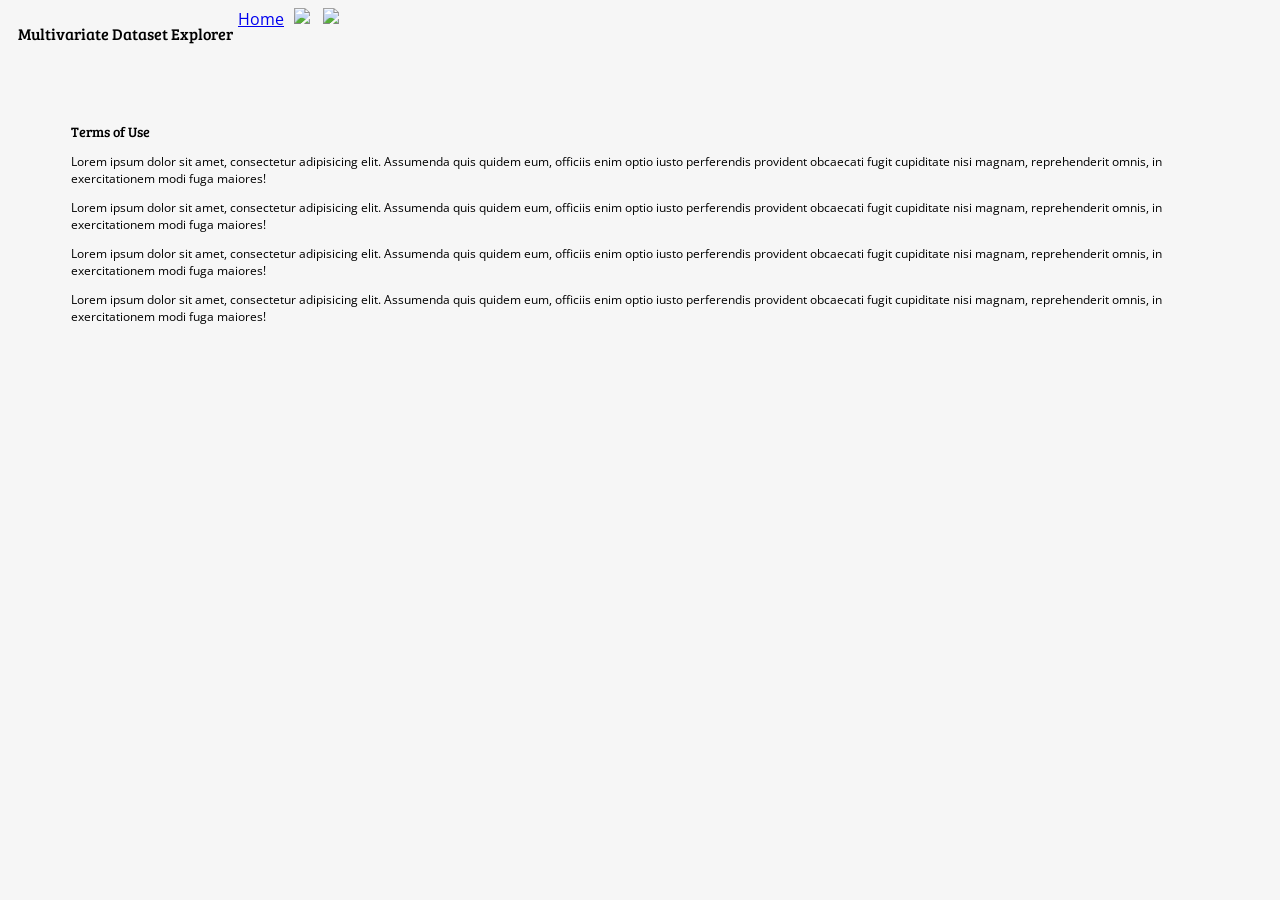
==== terms/index.html @ 765333ae "small styling changes to stylesheet" ====
<!DOCTYPE html>
<meta charset="utf-8">

<link rel="stylesheet" href="/css/style.css"/>
<link href="https://fonts.googleapis.com/css2?family=Bree+Serif&family=Open+Sans&display=swap" rel="stylesheet">
<link href="https://use.fontawesome.com/releases/v5.15.3/css/all.css" rel="stylesheet"/>

<title>Multivariate Dataset Explorer - Terms of Use</title>

<header class="title">
    <h1>Multivariate Dataset Explorer</h1>
    <nav><a href="/">Home</a></nav>
    <div class="logos">
    <a href="https://www.mobilise-d.eu/" target="_blank"><img src="/img/Mobilie-D_log_grey.png" style="height:25px"></a>
        <a href="https://www.ncl.ac.uk/" target="_blank"><img src="/img/Newcastle_University_logo_grey.png" style="height:40px"></a>
    </div>
</header>

<body>
<div class="content-block">
    <h2>Terms of Use</h2>
    <p>Lorem ipsum dolor sit amet, consectetur adipisicing elit. Assumenda quis quidem eum, officiis enim optio iusto perferendis provident obcaecati fugit cupiditate nisi magnam, reprehenderit omnis, in exercitationem modi fuga maiores!</p>
    <p>Lorem ipsum dolor sit amet, consectetur adipisicing elit. Assumenda quis quidem eum, officiis enim optio iusto perferendis provident obcaecati fugit cupiditate nisi magnam, reprehenderit omnis, in exercitationem modi fuga maiores!</p>
    <p>Lorem ipsum dolor sit amet, consectetur adipisicing elit. Assumenda quis quidem eum, officiis enim optio iusto perferendis provident obcaecati fugit cupiditate nisi magnam, reprehenderit omnis, in exercitationem modi fuga maiores!</p>
    <p>Lorem ipsum dolor sit amet, consectetur adipisicing elit. Assumenda quis quidem eum, officiis enim optio iusto perferendis provident obcaecati fugit cupiditate nisi magnam, reprehenderit omnis, in exercitationem modi fuga maiores!</p>
</div>
</body>
---- css/style.css ----
/* bree-serif-regular - latin */
@font-face {
  font-family: 'Bree Serif';
  font-style: normal;
  font-weight: 400;
}

/* open-sans-regular - latin */
@font-face {
  font-family: 'Open Sans';
  font-style: normal;
  font-weight: 400;
}

body {
  min-width: 760px;
  background-color: #F6F6F6;
  font-family: 'Open Sans';
  overflow: hidden;
}

h1, h2, h3, h4 {
  font-family: 'Bree Serif';
  font-weight: normal;
  margin: 0 0 5px 0;
}

.title {
  height: 50px;
  display: flex;
  flex-direction: row;
}

.title h1 {
  margin-left: 10px;
  margin-top: 15px;
}

.title a {
  margin-top: 5px;
  margin-bottom: 2px;
  margin-right: 5px;
  margin-left: 5px;
}

.title.logos {
  display: flex;
  flex-direction: row;
  margin-left: auto;
  margin-right: 10px;
  align-items: center;
}


p, text, div, select {
  font-size: 12px;
  font-family: 'Open Sans';
}

h1 {
  font-size: 16px;
}

h2 {
  font-size: 14px;
}

h3 {
  font-size: 12px;
}

h4 {
  font-size: 10px;
}


ul {
  clear: both;
  list-style: none;
  margin: 0;
  padding: 0;
}

li {
  float: left;
}

li:last-child {
  float: right;
}

/* #coloredDimensionLabel {
  font-size: 12px;
  margin: 0 0 5px 0;
} */

.arrow {
  font-size: 11px;
  cursor: move;
}

.canvas {
    background-color: #FFF;
    margin: 10px;
    padding: 10px;
    float: left;
    float: top;
}

/* #visibleDimensionsContainer{
    overflow-y: scroll;
    overflow-x: hidden;
    height: 380px
} */

.hidden {
    display: none;
}

.axis {
  cursor: move;
}

.axis .title, .dimension .title {
  transform: rotate(-21deg) translate(-5px,-6px);
  fill: #222;
}

.axis .title:hover {
  fill: #097DB3
}

.axis line,
.axis path {
  fill: none;
  stroke: #555;
  stroke-width: 1px;
}

.axis .tick text {
  fill: #222;
  pointer-events: none;
}

.axis.selected path,
.axis.selected line {
  fill: none;
  stroke: #222;
  stroke-width: 1px;
}

text {
    fill: #222;
}

/*.axis.selected .title {
  font-weight: bold;
}*/

.brush .extent {
  fill-opacity: .3;
  stroke: #fff;
  stroke-width: 1px;
}

pre {
  width: 100%;
  height: 300px;
  margin: 6px 12px;
  tab-size: 40;
  font-size: 10px;
  overflow: auto;
}

.button{
  cursor: default;
}

/*
.button:hover{
  fill: #097db3;
}
*/

/* .arrow-up {
  width: 0; 
  height: 0; 
  border-left: 5px solid transparent;
  border-right: 5px solid transparent;
  
  border-bottom: 8px solid black;
}

.arrow-down {
  width: 0; 
  height: 0; 
  border-left: 5px solid transparent;
  border-right: 5px solid transparent;
  
  border-top: 8px solid black;
} */

line {
  line-height: 200%;
}

/* Icon interaction */

.point {
  r: 2;
  stroke: none
}
.point:hover {
  r: 6;
  stroke: none
}

.point.selected {
  r: 6;
  stroke: black
}

.button text{
  font-size: 0.8em;
  fill: #ccc;
}

.button rect{
  fill: #fff;
  stroke: #ccc;
}

.button.active text{
  fill: #097DB3;
}

.button.active rect{
  stroke: #097DB3;
}

.button.active:hover text{
  fill: #FFC54E;
}

.button.active:hover rect{
  stroke: #FFC54E;
}

.button.selected text{
  fill: #FFF;
}

.button.selected.active text{
  fill: #FFF;
}

.button circle{
  r: 8;
  fill: #FFF;
}

.button.active circle{
  fill: #FFF;
}

.button.selected circle{
  fill: #CCC;
}

.button.selected.active circle{
  fill: #097DB3;
}

.button.selected.active:hover circle{
  fill: #FFC54E;
}

input::-webkit-outer-spin-button,
input::-webkit-inner-spin-button {
  -webkit-appearance: none;
  margin: 0;
}
input[type="number"] {
  -moz-appearance: textfield;
}

input[type="number"] {
  font-family: 'Open Sans';
  background: transparent;
  border: none;
}

input[type="number"]:hover, input[type="number"]:focus {
  background: #fff;
  border: solid;
  border-color: #ccc;
  border-width: thin;
  outline: none;
}

/* input[type="number"].focused {
  background: #fff;
  border: solid;
  border-color: #ccc;
  border-width: thin;
  outline: none;
} */

th {
  font-family: 'Bree Serif';
  font-weight: normal;
}

table, th, td {
  border: 1px solid black;
  border-collapse: collapse;
}

/* .path {
  r: 2;
  stroke: none
} */

.path.selected {
  /* paint-order: stroke fill; */
  stroke-width: 1.8;
  opacity: 1;
  /* stroke: black; */
}

.tooltip {
  position: absolute;
  /* width: 120px; */
  background-color: rgba(255, 255, 255, 0.5);
  color: #111;
  padding: 5px 0;
  border-radius: 6px;
}

th, td {
  padding-right: 3px;
  padding-left: 3px;
}

.content-block {
  width: 90%;
  margin: 4rem auto;
}
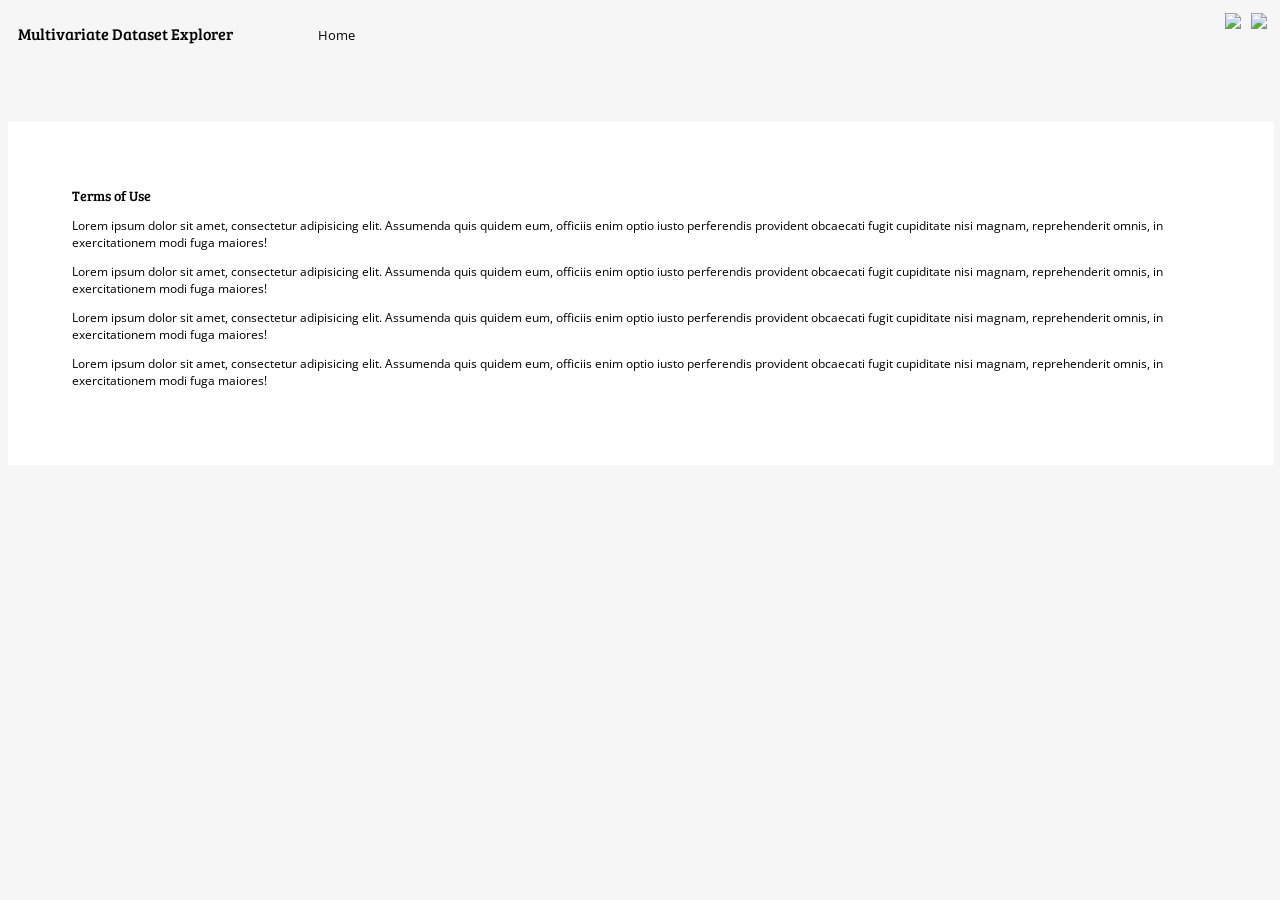
==== commit afdcff24: "added terms page, links, minor styling changes" ====
--- a/terms/index.html
+++ b/terms/index.html
@@ -1,9 +1,9 @@
 <!DOCTYPE html>
 <meta charset="utf-8">
 
-<link rel="stylesheet" href="/css/style.css"/>
+<link rel="stylesheet" href="/css/style.css" />
 <link href="https://fonts.googleapis.com/css2?family=Bree+Serif&family=Open+Sans&display=swap" rel="stylesheet">
-<link href="https://use.fontawesome.com/releases/v5.15.3/css/all.css" rel="stylesheet"/>
+<link href="https://use.fontawesome.com/releases/v5.15.3/css/all.css" rel="stylesheet" />
 
 <title>Multivariate Dataset Explorer - Terms of Use</title>
 
@@ -11,17 +11,27 @@
     <h1>Multivariate Dataset Explorer</h1>
     <nav><a href="/">Home</a></nav>
     <div class="logos">
-    <a href="https://www.mobilise-d.eu/" target="_blank"><img src="/img/Mobilie-D_log_grey.png" style="height:25px"></a>
-        <a href="https://www.ncl.ac.uk/" target="_blank"><img src="/img/Newcastle_University_logo_grey.png" style="height:40px"></a>
+        <a href="https://www.ncl.ac.uk/" target="_blank"><img src="/img/Newcastle_University_logo_grey.png"
+                style="height:40px"></a>
+        <a href="https://www.mobilise-d.eu/" target="_blank"><img src="/img/Mobilie-D_log_grey.png"
+                style="height:25px"></a>
     </div>
 </header>
 
 <body>
-<div class="content-block">
-    <h2>Terms of Use</h2>
-    <p>Lorem ipsum dolor sit amet, consectetur adipisicing elit. Assumenda quis quidem eum, officiis enim optio iusto perferendis provident obcaecati fugit cupiditate nisi magnam, reprehenderit omnis, in exercitationem modi fuga maiores!</p>
-    <p>Lorem ipsum dolor sit amet, consectetur adipisicing elit. Assumenda quis quidem eum, officiis enim optio iusto perferendis provident obcaecati fugit cupiditate nisi magnam, reprehenderit omnis, in exercitationem modi fuga maiores!</p>
-    <p>Lorem ipsum dolor sit amet, consectetur adipisicing elit. Assumenda quis quidem eum, officiis enim optio iusto perferendis provident obcaecati fugit cupiditate nisi magnam, reprehenderit omnis, in exercitationem modi fuga maiores!</p>
-    <p>Lorem ipsum dolor sit amet, consectetur adipisicing elit. Assumenda quis quidem eum, officiis enim optio iusto perferendis provident obcaecati fugit cupiditate nisi magnam, reprehenderit omnis, in exercitationem modi fuga maiores!</p>
-</div>
+    <div class="content-block">
+        <h2>Terms of Use</h2>
+        <p>Lorem ipsum dolor sit amet, consectetur adipisicing elit. Assumenda quis quidem eum, officiis enim optio
+            iusto perferendis provident obcaecati fugit cupiditate nisi magnam, reprehenderit omnis, in exercitationem
+            modi fuga maiores!</p>
+        <p>Lorem ipsum dolor sit amet, consectetur adipisicing elit. Assumenda quis quidem eum, officiis enim optio
+            iusto perferendis provident obcaecati fugit cupiditate nisi magnam, reprehenderit omnis, in exercitationem
+            modi fuga maiores!</p>
+        <p>Lorem ipsum dolor sit amet, consectetur adipisicing elit. Assumenda quis quidem eum, officiis enim optio
+            iusto perferendis provident obcaecati fugit cupiditate nisi magnam, reprehenderit omnis, in exercitationem
+            modi fuga maiores!</p>
+        <p>Lorem ipsum dolor sit amet, consectetur adipisicing elit. Assumenda quis quidem eum, officiis enim optio
+            iusto perferendis provident obcaecati fugit cupiditate nisi magnam, reprehenderit omnis, in exercitationem
+            modi fuga maiores!</p>
+    </div>
 </body>
--- a/css/style.css
+++ b/css/style.css
@@ -29,6 +29,8 @@
   height: 50px;
   display: flex;
   flex-direction: row;
+  justify-content: space-between;
+  gap: 4rem;
 }
 
 .title h1 {
@@ -43,12 +45,11 @@
   margin-left: 5px;
 }
 
-.title.logos {
+.title .logos {
   display: flex;
   flex-direction: row;
   margin-left: auto;
-  margin-right: 10px;
-  align-items: center;
+  align-items: start;
 }
 
 
@@ -345,4 +346,68 @@
 .content-block {
   width: 90%;
   margin: 4rem auto;
+  background-color: #FFF;
+  padding: 4rem;
+}
+
+nav a {
+  all: unset;
+  height: fit-content;
+  padding: 1rem;
+}
+
+nav a:hover {
+  background-color: #097DB3;
+  cursor: pointer;
+  color: #FFF;
+}
+
+nav {
+  display: flex;
+  flex-direction: row;
+  font-size: 0.8rem;
+  align-items: center;
+  margin: 0
+}
+
+  /* The Modal (background) */
+  .modal {
+    display: block;
+    /* Hidden by default */
+    position: fixed;
+    /* Stay in place */
+    z-index: 1;
+    /* Sit on top */
+    padding-top: 200px;
+    /* Location of the box */
+    left: 0;
+    top: 0;
+    width: 100%;
+    /* Full width */
+    height: 100%;
+    /* Full height */
+    overflow: auto;
+    /* Enable scroll if needed */
+    background-color: rgb(0, 0, 0);
+    /* Fallback color */
+    background-color: rgba(0, 0, 0, 0.4);
+    /* Black w/ opacity */
+  }
+
+  /* Modal Content */
+  .modal-content {
+    background-color: #fefefe;
+    margin: auto;
+    padding: 2rem 2rem 0.5rem 2rem;
+    border: 1px solid #888;
+    width: 40%;
+  }
+
+.modal-content .terms-reminder {
+  font-size: 0.75rem;
+  text-align: center;
+  color: #464141;
+  font-style: italic;
+  margin-top: 3rem;
+  margin-bottom: 0.5rem;
 }
